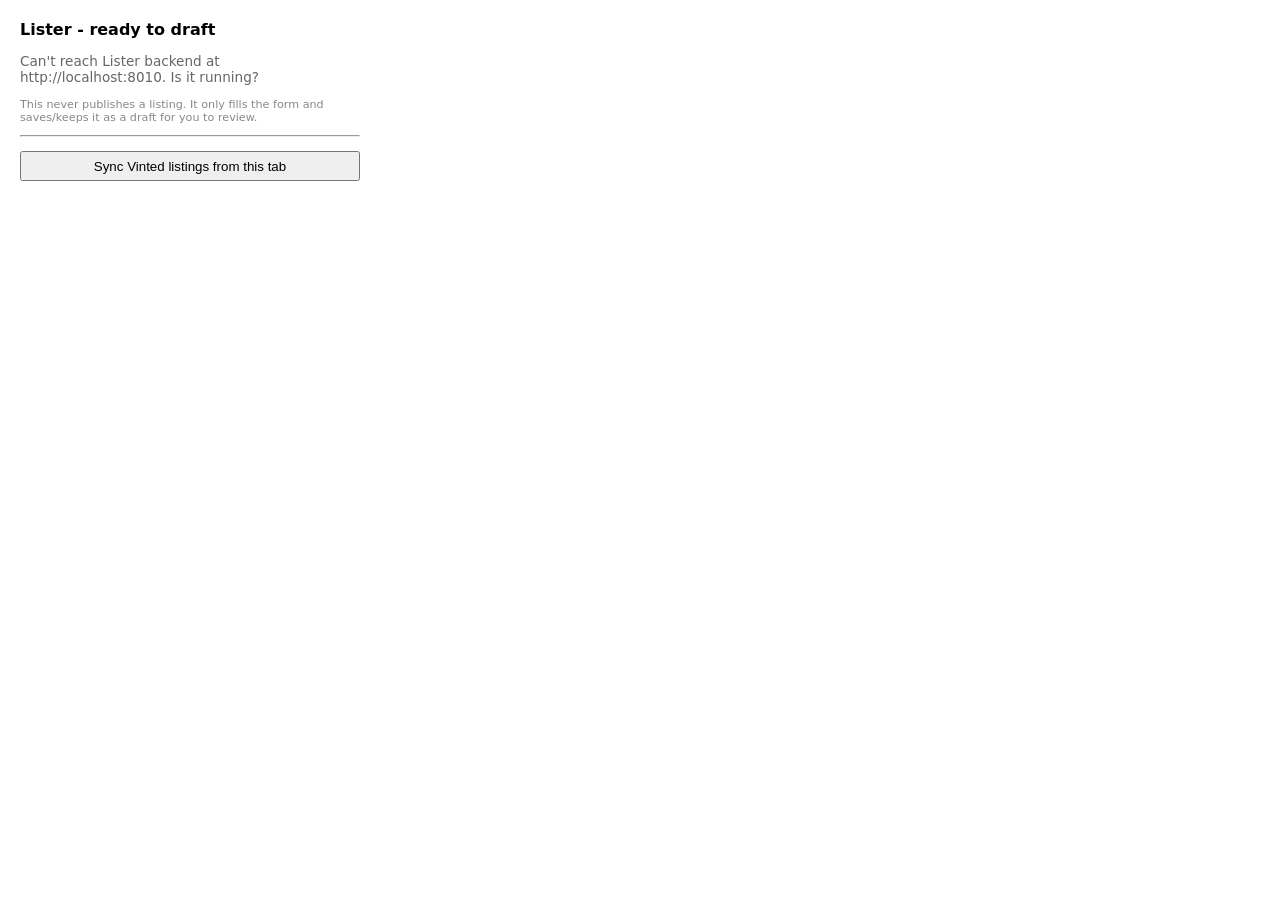
==== extension/popup.html @ f46efcb2 "fucked up fiorst commit" ====
<!DOCTYPE html>
<html>
<head>
  <meta charset="UTF-8" />
  <style>
    body { font-family: system-ui, sans-serif; width: 340px; padding: 0.75rem; }
    h1 { font-size: 1rem; margin: 0 0 0.5rem; }
    .listing { border: 1px solid #ddd; border-radius: 6px; padding: 0.5rem; margin-bottom: 0.5rem; }
    .listing .title { font-weight: 600; font-size: 0.9rem; }
    .listing .platform { font-size: 0.75rem; color: #555; text-transform: uppercase; }
    button { width: 100%; margin-top: 0.35rem; padding: 0.35rem; cursor: pointer; }
    .empty { color: #666; font-size: 0.85rem; }
    .note { font-size: 0.7rem; color: #888; margin-top: 0.5rem; }
  </style>
</head>
<body>
  <h1>Lister - ready to draft</h1>
  <div id="list"></div>
  <p class="note">This never publishes a listing. It only fills the form and saves/keeps it as a draft for you to review.</p>
  <hr />
  <button id="sync-vinted-btn">Sync Vinted listings from this tab</button>
  <p id="sync-status" class="note"></p>
  <script src="popup.js"></script>
</body>
</html>
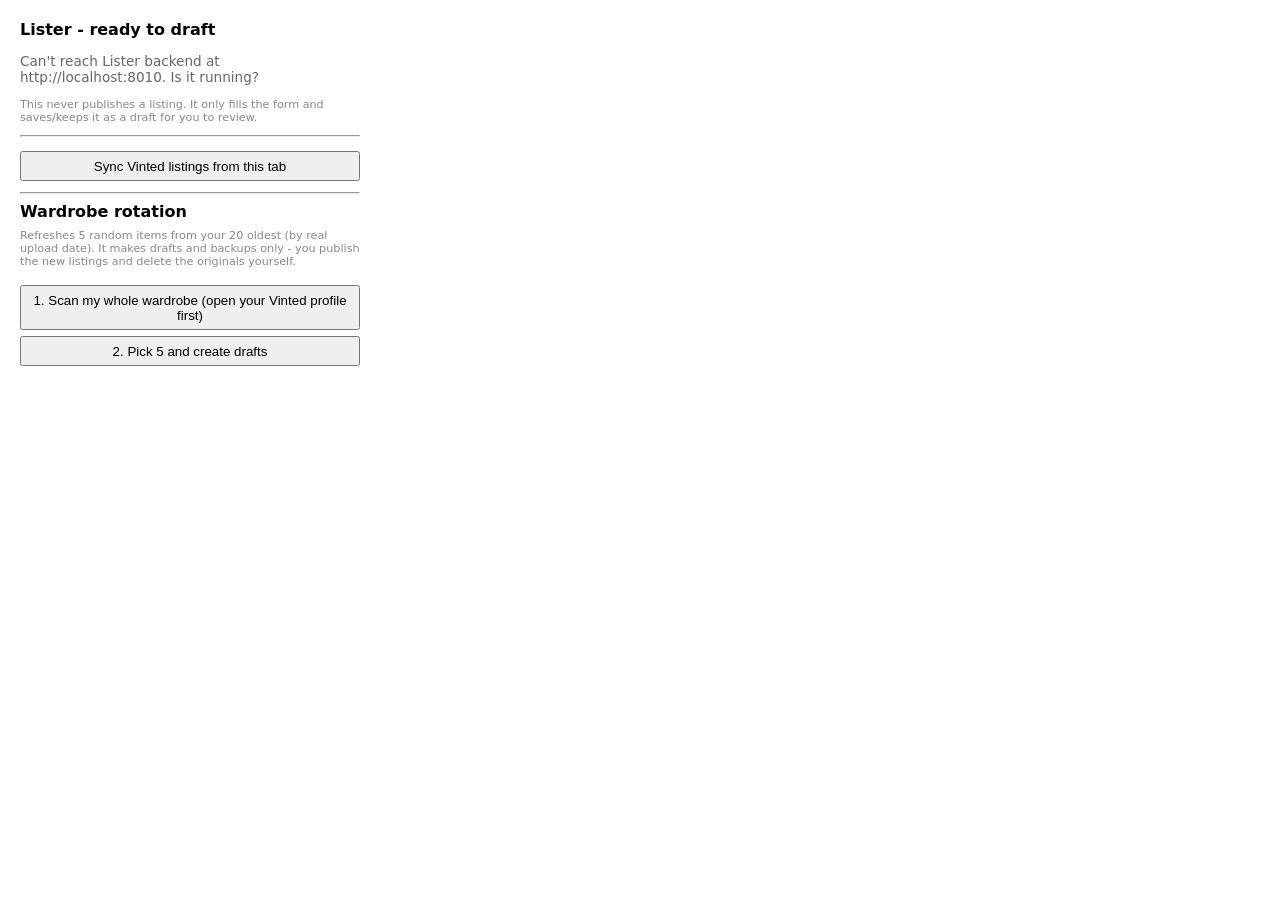
==== commit 1cb602d7: "Add wardrobe rotation section to popup; ignore rotation_backups/ popup.html gains the scan / pick-5 " ====
--- a/extension/popup.html
+++ b/extension/popup.html
@@ -20,6 +20,13 @@
   <hr />
   <button id="sync-vinted-btn">Sync Vinted listings from this tab</button>
   <p id="sync-status" class="note"></p>
+  <hr />
+  <h1>Wardrobe rotation</h1>
+  <p class="note">Refreshes 5 random items from your 20 oldest (by real upload date). It makes drafts and backups only - you publish the new listings and delete the originals yourself.</p>
+  <button id="scan-wardrobe-btn">1. Scan my whole wardrobe (open your Vinted profile first)</button>
+  <button id="plan-rotation-btn">2. Pick 5 and create drafts</button>
+  <p id="rotation-status" class="note"></p>
+  <div id="rotation-list"></div>
   <script src="popup.js"></script>
 </body>
 </html>
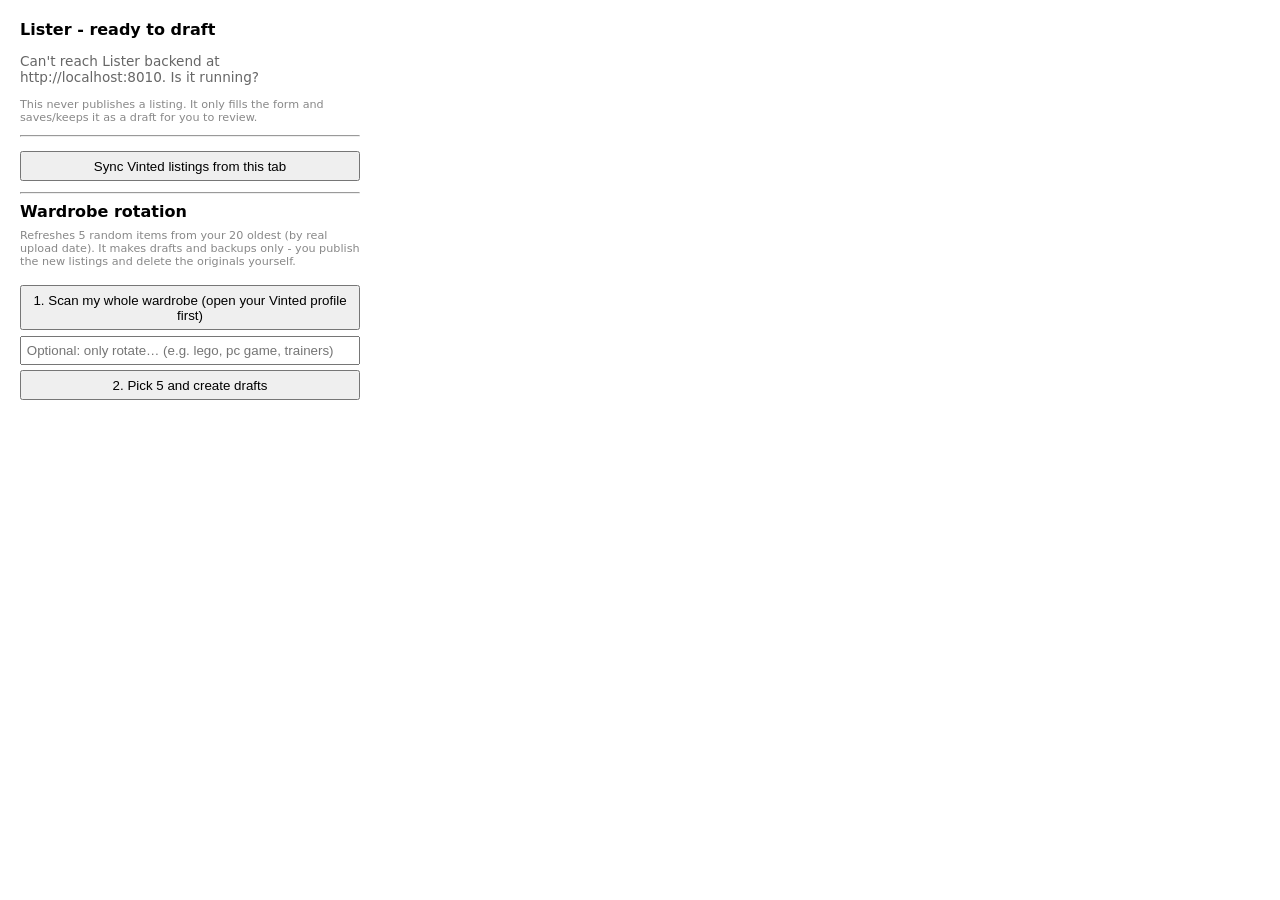
==== commit b890efe1: "Rotation: stop re-picking rotated items; add group filter Picks were only guarded by an open draft, " ====
--- a/extension/popup.html
+++ b/extension/popup.html
@@ -24,6 +24,10 @@
   <h1>Wardrobe rotation</h1>
   <p class="note">Refreshes 5 random items from your 20 oldest (by real upload date). It makes drafts and backups only - you publish the new listings and delete the originals yourself.</p>
   <button id="scan-wardrobe-btn">1. Scan my whole wardrobe (open your Vinted profile first)</button>
+  <input id="rotation-group" list="rotation-groups" autocomplete="off"
+         placeholder="Optional: only rotate… (e.g. lego, pc game, trainers)"
+         style="width:100%;box-sizing:border-box;margin-top:0.35rem;padding:0.3rem" />
+  <datalist id="rotation-groups"></datalist>
   <button id="plan-rotation-btn">2. Pick 5 and create drafts</button>
   <p id="rotation-status" class="note"></p>
   <div id="rotation-list"></div>
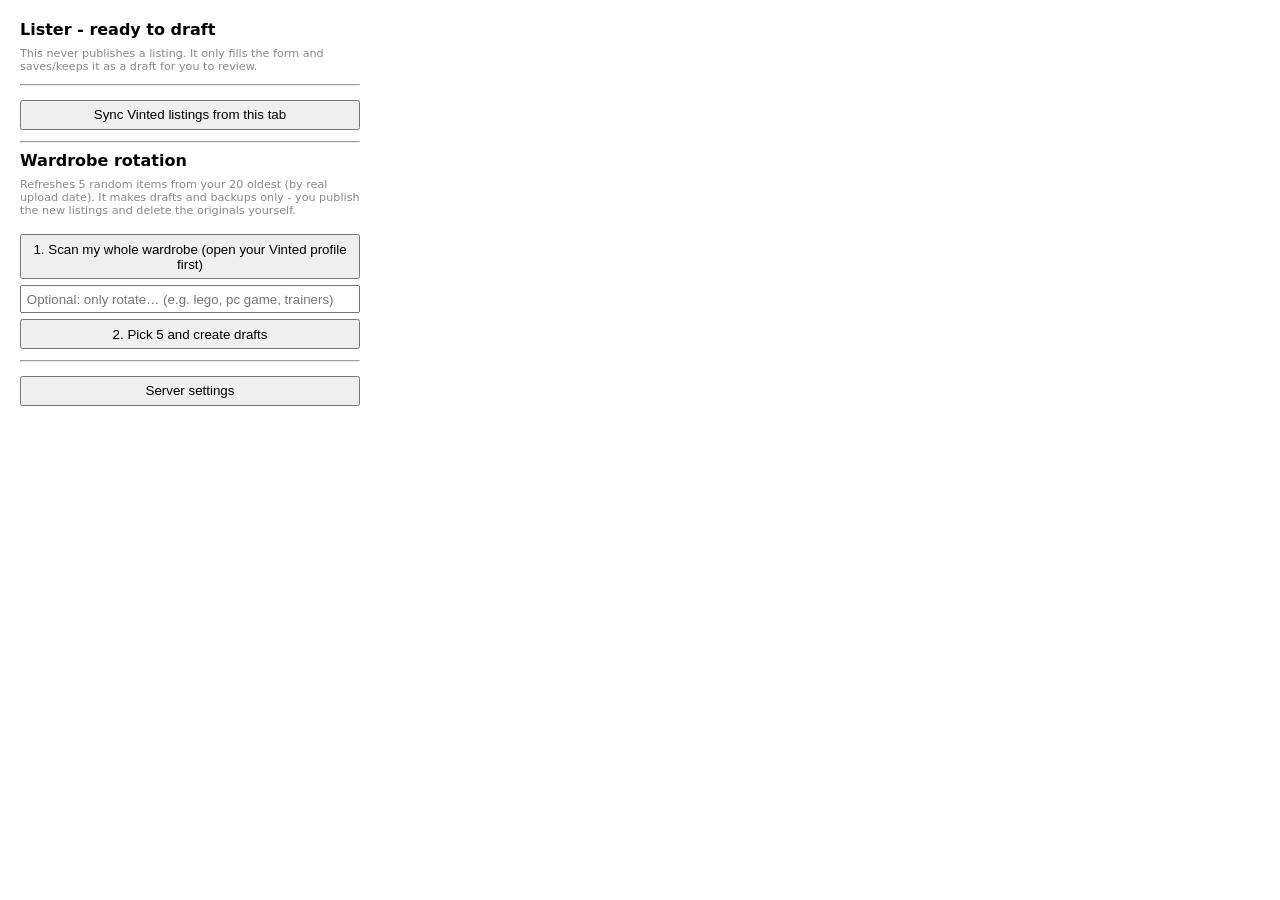
==== commit dfd6fc4a: "Deploy Lister as isolated per-user instances on the Linux/Ollama box Adds an HTTP Basic access passw" ====
--- a/extension/popup.html
+++ b/extension/popup.html
@@ -31,6 +31,9 @@
   <button id="plan-rotation-btn">2. Pick 5 and create drafts</button>
   <p id="rotation-status" class="note"></p>
   <div id="rotation-list"></div>
+  <hr />
+  <button id="open-options-btn">Server settings</button>
+  <script src="lister-config.js"></script>
   <script src="popup.js"></script>
 </body>
 </html>
